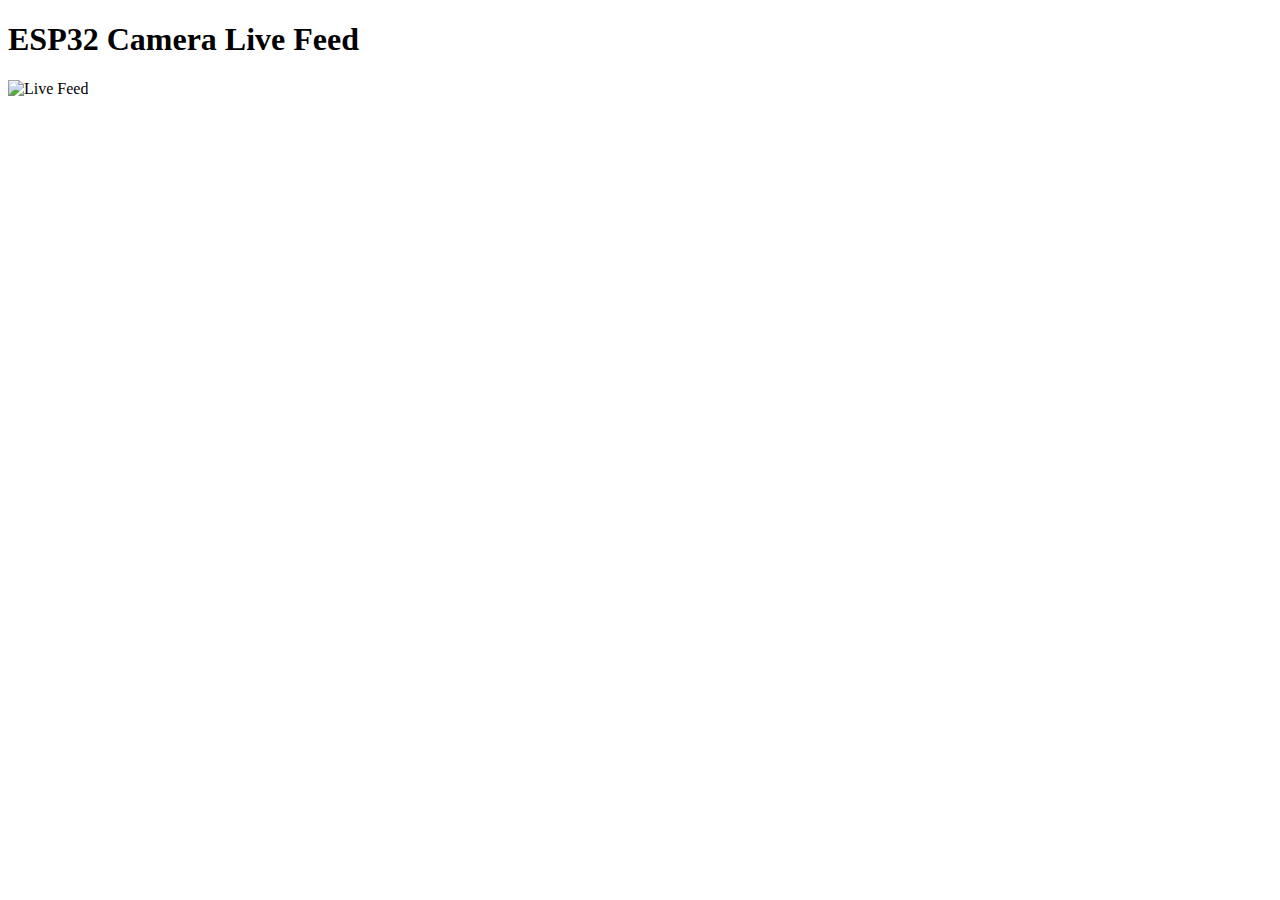
==== staticHazards.html @ 0eb80166 "init commit" ====
<!DOCTYPE html>
<html lang="en">
<html>
<head>
    <title>MakeNJIT Static Hazards</title>
</head>
<body>
    <h1>ESP32 Camera Live Feed</h1>
    <img src="http://172.20.10.3:81/stream/" alt="Live Feed">
</body>
</html>
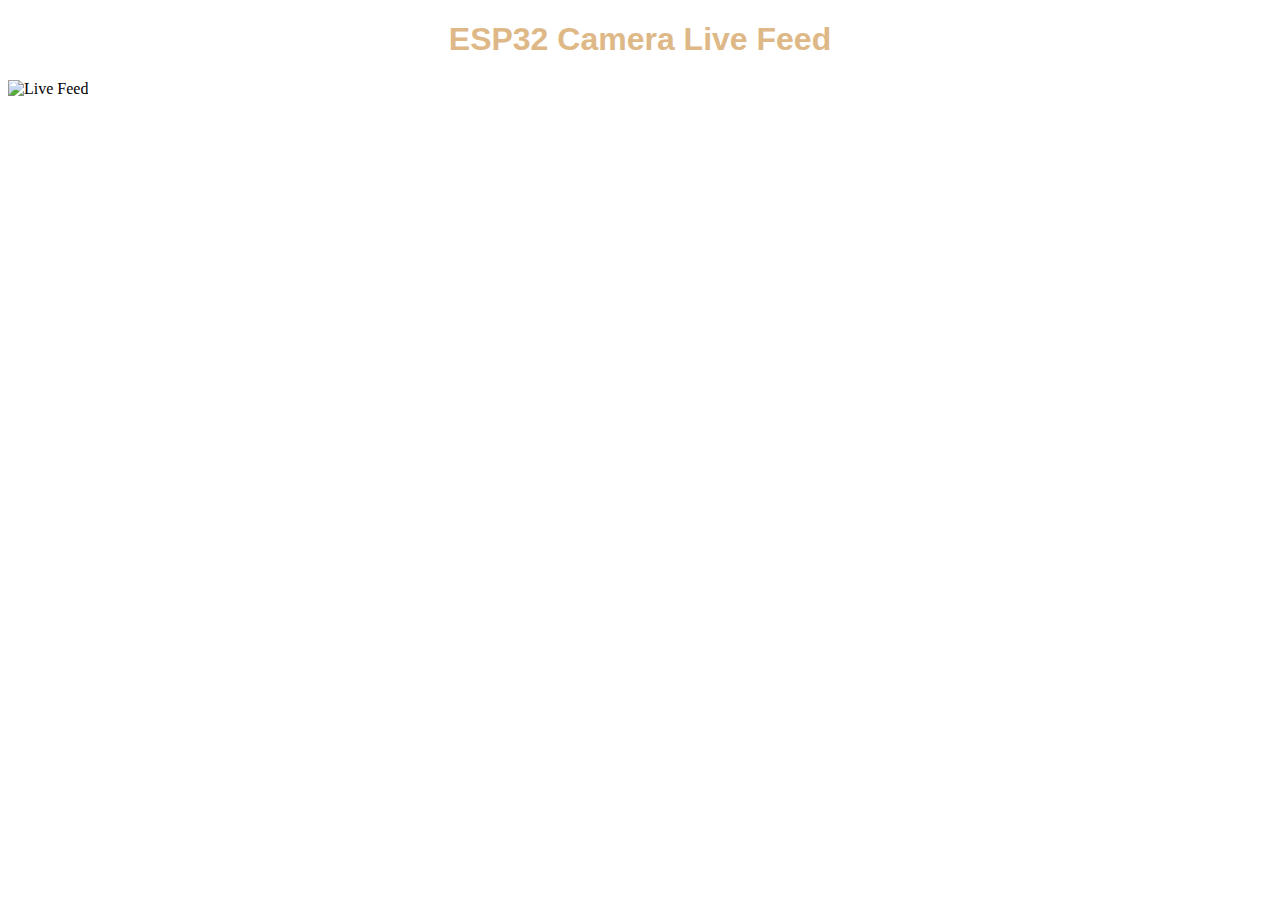
==== commit 107ca112: "Style changes" ====
--- a/staticHazards.html
+++ b/staticHazards.html
@@ -3,6 +3,7 @@
 <html>
 <head>
     <title>MakeNJIT Static Hazards</title>
+    <link rel="stylesheet" href="staticHazards.css">
 </head>
 <body>
     <h1>ESP32 Camera Live Feed</h1>
--- a/staticHazards.css
+++ b/staticHazards.css
@@ -0,0 +1,11 @@
+h1{
+    color:burlywood;
+    font-family: 'Franklin Gothic Medium', 'Arial Narrow', Arial, sans-serif;
+    text-align: center;
+}
+
+img{
+    max-width: 100%;
+    width: 480px;
+    height: 320px;
+}